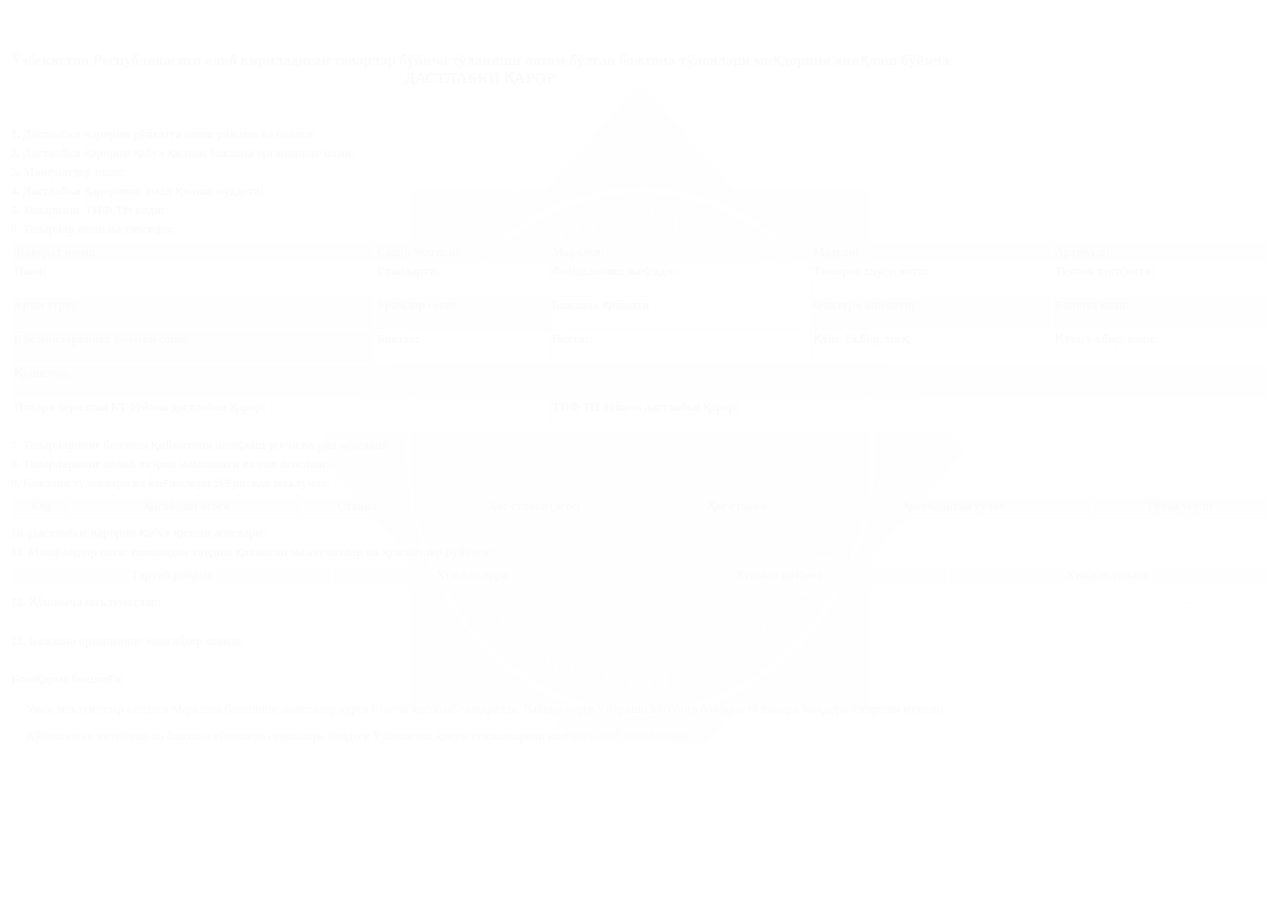
==== src/main/resources/templates/PdfGenerate.html @ dd755e89 "pdf ga column qoshildi va xalqaroga xisobot tugmasi qoshildi" ====
<?xml version='1.0' encoding='UTF-8'?>
<!DOCTYPE html>
<html xmlns:th="http://www.thymeleaf.org" xmlns="http://www.w3.org/1999/xhtml">
<head>
    <meta http-equiv='Content-Type' content='text/html; charset=UTF-8'/>
    <style type='text/css'>

        @page {
            size: A4;
            margin-top: 0;
            margin-bottom: 0;
        }

        * {
            font-family: 'Times New Roman';
            font-size: 12px;
        }

        @font-face {
            src: url("/templates/TimesNewRoman.ttf") format("ttf");
        }

        .tg-oi4f {
            border: 0px solid black;
            margin-top: 1px;
        }

        .tg-aboz {
            border: 0px solid #deeaf6;
            margin-top: 1px;
        }

        .tableclass {
            position: relative;
            margin-left: 0px;
            margin-right: 2px;

        }

        .watermark{
            background-image:
                    url('[data-uri]');
            opacity: 0.01;
            background-repeat: no-repeat;
            background-attachment: fixed;
            background-position: center;
            background-size: 650px 730px;
        }
    </style>
</head>
<body>
<div class="row">
    <div class="col-md-12 watermark">
        <div class="row">
            <table>
                <tr>
                    <td style="color: #ffffff!important;">123</td>
                    <td style="color: #ffffff!important;">123</td>
                    <td style="color: #ffffff!important;">123</td>
                </tr>
            </table>
            <table>
                <thead>
                <tr>
                    <th style="width: 86%; font-size: 15px!important; vertical-align: center!important; text-align: center!important; margin-top: 500px">
                        <b th:text="${htmlData.get().title}" style="width: 86%; font-size: 15px!important; vertical-align: center!important; text-align: center!important; margin-top: 50px!important;">Ўзбекистон Республикасига олиб кириладиган товарлар бўйича тўланиши лозим бўлган божхона тўловлари миқдорини аниқлаш бўйича</b>
                        <br style="font-size: 17px!important; margin-top: 50px!important; vertical-align: center; horiz-align: center"><b th:text="${htmlData.get().title2}" style="width: 86%; font-size: 15px!important; vertical-align: center!important; text-align: center!important;">ДАСТЛАБКИ ҚАРОР</b></br>
                    </th>
                    <th style="width: 14%">
                        <img alt=""
                             class="m-20 w-100 text-center text-c-red"
                             style="width: 70px; height: 70px"
                             id='barcode'
                             th:src="@{${'https://api.qrserver.com/v1/create-qr-code/?data=' + url_qrCode +'&amp;size=100x100'}}"
                             title="${uncodId}"/>
                    </th>
                </tr>
                </thead>
            </table>
            <div class="col-md-12" style="min-width:300px; overflow-x: auto">
                <table style=" width: 100%; margin-left: auto; margin-right: auto;">
                    <tbody>
                    <tr>
                        <td class="tg-oi4f" colspan="2"><b th:text="${htmlData.get().getName1()}">1. Дастлабки қарорни рўйхатга олиш рақами ва санаси:</b></td>
                        <td class="tg-aboz" th:text="${inDec.getInDecNum()} + '/' + ${inDec.getInDecDate()}"></td>
                    </tr>
                    <tr>
                        <td class="tg-oi4f" colspan="2"><b th:text="${htmlData.get().getName2()}">2. Дастлабки қарорни қабул қилган божхона органининг номи:</b>
                        </td>
                        <td class="tg-aboz" th:text="${inDec.getInDecLocationNm()}"></td>
                    </tr>
                    <tr>
                        <td class="tg-oi4f" colspan="2"><b th:text="${htmlData.get().getName3()}">3. Манфаатдор шахс:</b></td>
                        <td class="tg-aboz" th:text="${apps.getPersonFio()}"></td>
                    </tr>
                    <tr>
                        <td class="tg-oi4f" colspan="2"><b th:text="${htmlData.get().getName4()}">4. Дастлабки қарорнинг амал қилиш муддати:</b></td>
                        <td class="tg-aboz" th:text="${{inDec.getInDecDate()}}"></td>
                    </tr>
                    <tr>
                        <td class="tg-oi4f" colspan="2"><b th:text="${htmlData.get().getName5()}">5. Товарнинг ТИФ ТН коди:</b></td>
                        <td class="tg-aboz" th:text="${inDec.getHsCode()}"></td>
                    </tr>
                    <tr>
                        <td class="tg-oi4f" colspan="3"><b th:text="${htmlData.get().getName6()}">6. Товарлар номи ва тавсифи:</b>
                            <!--                            <p th:text="'ТИФ ТН бўйича товар номи:' + ${inDec.getHsName()}" style="margin-top: 0; font-style: italic;"></p>-->
                        </td>
                    </tr>
                    <tr>
                        <td colspan="3">
                            <table style="width: 100%;  border-top: 1px solid #e2efd9; border-bottom: 1px solid #e2efd9;">
                                <tr>
                                    <td style="background-color: #e2efd9;"><b th:text="${htmlData.get().getTableb1()}">Тижорат номи:</b>
                                        <p th:text="${cmdt.get().getTradeName()}" style="margin-top: 0; margin-bottom: 0"></p></td>
                                    <td style="background-color: #e2efd9;"><b th:text="${htmlData.get().getTableb2()}">Савдо белгиси:</b>
                                        <p th:text="${cmdt.get().getTradeMark()}" style="margin-top: 0; margin-bottom: 0"></p></td>
                                    <td style="background-color: #e2efd9;"><b th:text="${htmlData.get().getTableb3()}">Маркаси:</b>
                                        <p th:text="${cmdt.get().getMark()}" style="margin-top: 0; margin-bottom: 0"></p></td>
                                    <td style="background-color: #e2efd9;"><b th:text="${htmlData.get().getTableb4()}">Модели:</b>
                                        <p th:text="${cmdt.get().getModel()}" style="margin-top: 0; margin-bottom: 0"></p></td>
                                    <td style="background-color: #e2efd9;"><b th:text="${htmlData.get().getTableb5()}">Артикули:</b>
                                        <p th:text="${cmdt.get().getArticle()}" style="margin-top: 0; margin-bottom: 0"></p></td>
                                </tr>
                                <tr>
                                    <td style="background-color: #ffff;"><b th:text="${htmlData.get().getTableb6()}">Нави:</b><br>
                                        <p th:text="${cmdt.get().getSort()}" style="margin-top: 0; margin-bottom: 0"></p></br></td>
                                    <td style="background-color: #ffff;"><b th:text="${htmlData.get().getTableb7()}">Стандарти:</b><br>
                                        <p th:text="${cmdt.get().getStandarts()}" style="margin-top: 0; margin-bottom: 0"></p></br></td>
                                    <td style="background-color: #ffff;"><b th:text="${htmlData.get().getTableb8()}">Фойдаланиш мақсади:</b><br>
                                        <p th:text="${cmdt.get().getProductGoal()}" style="margin-top: 0; margin-bottom: 0"></p></br></td>
                                    <td style="background-color: #ffff;"><b th:text="${htmlData.get().getTableb9()}">Тижорат хцусусияти:</b><br>
                                        <p th:text="${cmdt.get().getComProp()}" style="margin-top: 0; margin-bottom: 0"></p></br></td>
                                    <td style="background-color: #ffff;"><b th:text="${htmlData.get().getTableb10()}">Техник хусусияти:</b><br>
                                        <p th:text="${cmdt.get().getTechChar()}" style="margin-top: 0; margin-bottom: 0"></p></br></td>
                                </tr>
                                <tr>
                                    <td style="background-color: #e2efd9;"><b th:text="${htmlData.get().getTableb11()}">Ўрам тури:</b><br>
                                        <p th:text="${cmdt.get().getPackTypeNm()}" style="margin-top: 0; margin-bottom: 0"></p></br></td>
                                    <td style="background-color: #e2efd9;"><b th:text="${htmlData.get().getTableb12()}">Урамлар сони:</b><br>
                                        <p th:text="${cmdt.get().getPackQty()}" style="margin-top: 0; margin-bottom: 0"></p></br></td>
                                    <td style="background-color: #ffff;"><b th:text="${htmlData.get().getZapas4()}">Божхона қиймати</b><br>
                                        <p th:text="${#numbers.formatCurrency(cmdt.get().getCustomsPrice())}" style="margin-top: 0; margin-bottom: 0"></p></br></td>
                                    <td style="background-color: #e2efd9;"><b th:text="${htmlData.get().getTableb14()}">Фактура киймати:</b><br>
                                        <p th:text="${#numbers.formatCurrency(cmdt.get().getPrice())}" style="margin-top: 0; margin-bottom: 0"></p></br></td>
                                    <td style="background-color: #e2efd9;"><b th:text="${htmlData.get().getTableb15()}">Валюта коди:</b><br>
                                        <p th:text="${cmdt.get().getCurrencyType()}" style="margin-top: 0; margin-bottom: 0"></p></br></td>
                                </tr>
                                <tr>
                                    <td style="background-color: #e2efd9;"><b th:text="${htmlData.get().getTableb13()}">Юк жойларининг умумий сони:</b><br>
                                        <p th:text="${cmdt.get().getCargoSpace()}" style="margin-top: 0; margin-bottom: 0"></p></br></td>
                                    <td style="background-color: #ffff;"><b th:text="${htmlData.get().getTableb16()}">Брутто:</b><br>
                                        <p th:text="${#numbers.formatDecimal(cmdt.get().getBrutto(), 0, 'COMMA', 3, 'POINT')}" style="margin-top: 0; margin-bottom: 0"></p></br></td>
                                    <td style="background-color: #ffff;"><b th:text="${htmlData.get().getTableb17()}">Нетто:</b><br>
                                        <p th:text="${#numbers.formatDecimal(cmdt.get().getNetto(), 0, 'COMMA', 3, 'POINT')}" style="margin-top: 0; margin-bottom: 0"></p></br></td>
                                    <td style="background-color: #ffff;"><b th:text="${htmlData.get().getTableb18()}">Қўш. ўл.бир. миқ.</b><br>
                                        <p th:text="${cmdt.get().getExtraQty()}" style="margin-top: 0; margin-bottom: 0"></p></br></td>
                                    <td style="background-color: #ffff;" colspan="2"><b th:text="${htmlData.get().getTableb19()}">Қўш. ўл.бир. коди:</b><br>
                                        <p th:text="${cmdt.get().getExtraUnits()}" style="margin-top: 0; margin-bottom: 0"></p></br></td>
                                </tr>
                                <tr>
                                    <td style="background-color: #e2efd9;" colspan="5"><b th:text="${htmlData.get().getTableb20()}">Қўшимча:</b><br>
                                        <p th:text="${cmdt.get().getExtraInfo()}" style="margin-top: 0; margin-bottom: 0"></p></br></td>
                                </tr>
                                <tr>
                                    <td style="background-color: #ffff;" colspan="2"><b th:text="${htmlData.get().getTableb21()}">Илгари берилган БТ бўйича дастлабки қарор:</b><br>
                                        <p th:text="${cmdt.get().getHsDecNum()} + '/' + ${cmdt.get().getHsDecDate()}" style="margin-top: 0; margin-bottom: 0"></p></br></td>
                                    <td style="background-color: #ffff;" colspan="3"><b th:text="${htmlData.get().getTableb22()}">ТИФ ТН бўйича дастлабки қарор:</b><br>
                                        <p th:text="${cmdt.get().getInDecNum()} + '/' + ${cmdt.get().getInDecDate()}" style="margin-top: 0; margin-bottom: 0"></p></br></td>
                                </tr>
                            </table>
                        </td>
                    </tr>
                    <tr>
                        <td class="tg-oi4f" style="margin-top: 0"><b th:text="${htmlData.get().getName7()}">7. Товарларнинг божхона қийматини аниқлаш усули ва уни
                            асослаш:</b></td>
                        <td class="tg-aboz" colspan="2" style="margin-top: 0"><p th:text="${cmdt.get().getMethod()} + ' - ' + ${cmdt.get().getMethodNm()}"></p></td>
                    </tr>
                    <tr>
                        <td class="tg-oi4f" style="margin-top: 0"><b th:text="${htmlData.get().getName8()}">8. Товарларнинг келиб чиқиш мамлакати ва уни асослаш:</b></td>
                        <td class="tg-aboz" colspan="2" style="margin-top: 0"><p th:text="${cmdt.get().getOriginCountry()} + '-' + ${cmdt.get().getOrignCountrNm()}"></p></td>
                    </tr>
                    <tr>
                        <td class="tg-oi4f" colspan="3"><b th:text="${htmlData.get().getName9()}">9. Божхона тўловлари ва йиғимлари тўғрисида маълумот:</b></td>
                    </tr>
                    <tr>
                        <td colspan="3">
                            <table style="width: 100%; border-top: 1px solid #e2efd9; border-bottom: 1px solid #e2efd9;">
                                <thead>
                                <tr>
                                    <th style="background-color: #deeaf6; text-align: center" class="tg-oi4f" th:text="${htmlData.get().getTablei1()}">Код</th>
                                    <th style="background-color: #deeaf6; text-align: center" class="tg-oi4f" th:text="${htmlData.get().getTablei2()}">Ҳисоблаш асоси</th>
                                    <th style="background-color: #deeaf6; text-align: center" class="tg-oi4f" th:text="${htmlData.get().getTablei3()}">Ставка</th>
                                    <th style="background-color: #deeaf6; text-align: center" class="tg-oi4f" th:text="${htmlData.get().getTablei4()}">Ҳос ставка (асос)</th>
                                    <th style="background-color: #deeaf6; text-align: center" class="tg-oi4f" th:text="${htmlData.get().getTablei5()}">Ҳос ставка</th>
                                    <th style="background-color: #deeaf6; text-align: center" class="tg-oi4f" th:text="${htmlData.get().getTablei6()}">Ҳисобланган тўлов</th>
                                    <th style="background-color: #deeaf6; text-align: center" class="tg-oi4f" th:text="${htmlData.get().getTablei7()}">Тўлов усули</th>
                                </tr>
                                </thead>
                                <tbody>
                                <tr th:each="pay: ${payment}">
                                    <td style="background-color: #deeaf6; text-align: center" th:text="${pay.getG47Type()}" class="tg-oi4f"></td>
                                    <td style="background-color: #deeaf6; text-align: center" th:text="${#numbers.formatCurrency(pay.getG47Base())}" class="tg-oi4f"></td>
                                    <td style="background-color: #deeaf6; text-align: center" th:text="${pay.getG47AltRate()}" class="tg-oi4f"></td>
                                    <td style="background-color: #deeaf6; text-align: center" th:text="${pay.getG47AltBase()}" class="tg-oi4f"></td>
                                    <td style="background-color: #deeaf6; text-align: center" th:text="${pay.getG47AltBaseCurrkod()}" class="tg-oi4f"></td>
                                    <td style="background-color: #deeaf6; text-align: center" th:text="${#numbers.formatCurrency(pay.getG47Sum())}" class="tg-oi4f"></td>
                                    <td style="background-color: #deeaf6; text-align: center" th:text="${pay.getG47Sp()}" class="tg-oi4f"></td>
                                </tr>
                                </tbody>
                            </table>
                        </td>
                    </tr>
                    <tr>
                        <td class="tg-oi4f" colspan="2"><b th:text="${htmlData.get().getName10()}">10. Дастлабки қарорни қабул қилиш асослари:</b></td>
                        <td th:text="${inDec.getInDecBasis()}" class="tg-aboz"></td>
                    </tr>
                    <tr>
                        <td class="tg-oi4f" colspan="3"><b th:text="${htmlData.get().getName11()}">11. Манфаатдор шахс томонидан тақдим қилинган маълумотлар ва
                            ҳужжатлар рўйхати:</b></td>
                    </tr>
                    <tr>
                        <td colspan="3">
                            <table style="width: 100%; border-top: 1px solid #e2efd9; border-bottom: 1px solid #e2efd9;">
                                <thead>
                                <tr>
                                    <th class="tg-oi4f" style="background-color: #e2efd9; text-align: center" th:text="${htmlData.get().getTableu1()}">Тартиб рақами</th>
                                    <th class="tg-oi4f" style="background-color: #e2efd9; text-align: center" th:text="${htmlData.get().getTableu2()}">Хужжат тури</th>
                                    <th class="tg-oi4f" style="background-color: #e2efd9; text-align: center" th:text="${htmlData.get().getTableu3()}">Хужжат рақами</th>
                                    <th class="tg-oi4f" style="background-color: #e2efd9; text-align: center" th:text="${htmlData.get().getTableu4()}">Хужжат санаси</th>
                                </tr>
                                </thead>
                                <tbody>
                                <tr th:each="doc,iterStat: ${docs}">
                                    <td style="background-color: #e2efd9; text-align: center" th:text="${iterStat.count}" class="tg-oi4f"></td>
                                    <td style="background-color: #e2efd9; text-align: center" th:text="${doc.getDocTypeName()}" class="tg-oi4f"></td>
                                    <td style="background-color: #e2efd9; text-align: center" th:text="${doc.getFileNum()}" class="tg-oi4f"></td>
                                    <td style="background-color: #e2efd9; text-align: center" th:text="${#dates.format(doc.getFileDate(), 'dd-MMM yyyy')}" class="tg-oi4f"></td>
                                </tr>
                                </tbody>
                            </table>
                        </td>
                    </tr>
                    <tr>
                        <td class="tg-oi4f" colspan="2"><b th:text="${htmlData.get().getName12()}">12. Қўшимча маълумотлар:</b></td>
                        <td class="tg-aboz" th:text="${inDec.getCommentMarks()}">--</td>
                    </tr>
                    <tr>
                        <td class="tg-oi4f" style="width: 44%"><b th:text="${htmlData.get().getName13()}">13. Божхона органининг мансабдор шахси:</b></td>
                        <td class="tg-aboz" style="width: 12%">
                            <img alt=""
                                 class="m-20 w-100 text-center text-c-red"
                                 style="width: 50px; height: 50px"
                                 id='barcode2'
                                 th:src="@{${'https://api.qrserver.com/v1/create-qr-code/?data=' + url_InsUsr +'&amp;size=200x200'}}"
                                 title="${uncodId}"/>
                        </td>
                        <td style="width: 44%">
                            <br>
                    <tr>
                        <td style="width: 40%">
                            <span style="font-weight:bold;" th:text="${htmlData.get().getName13_1()}">Бошқарма бошлиғи:</span>
                        </td>
                        <td style="width: 60%">
                            <span th:text="${userName}" style="margin-right: auto"></span>
                        </td>
                    </tr>
                    </br>
                    </td>
                    </tr>
                    </tbody>
                </table>
            </div>
            <p style="text-indent: 1.5em!important;">
                <span th:text="${htmlData.get().getComment1()}">Ушбу маълумотлар</span>
                <b th:text="${#dates.format(LocaleDate, 'dd.MM.yyyy')}"></b>
                <span th:text="${htmlData.get().getZapas1()}">йилдаги Марказий банкининг валюталар курси бўйича ҳисоблаб чиқарилди. Валюта курси ўзгариши ҳисобига божхона тўловлари миқдори ўзгариши
                    мумкин</span>
            </p>
            <p style="text-indent: 1.5em!important;">
                <span th:text="${htmlData.get().getComment2()}">Қўлланилган имтиёзлар ва божхона тўловлари ставкалари</span>
                <b th:text="${#dates.format(LocaleDate, 'dd.MM.yyyy')}"></b>
                <span th:text="${htmlData.get().getZapas2()}">йилдаги Ўзбекистон қонун хужжатларини инобатга олиб ҳисобланади.</span>
            </p>
        </div>
    </div>
</div>
</body>
</html>
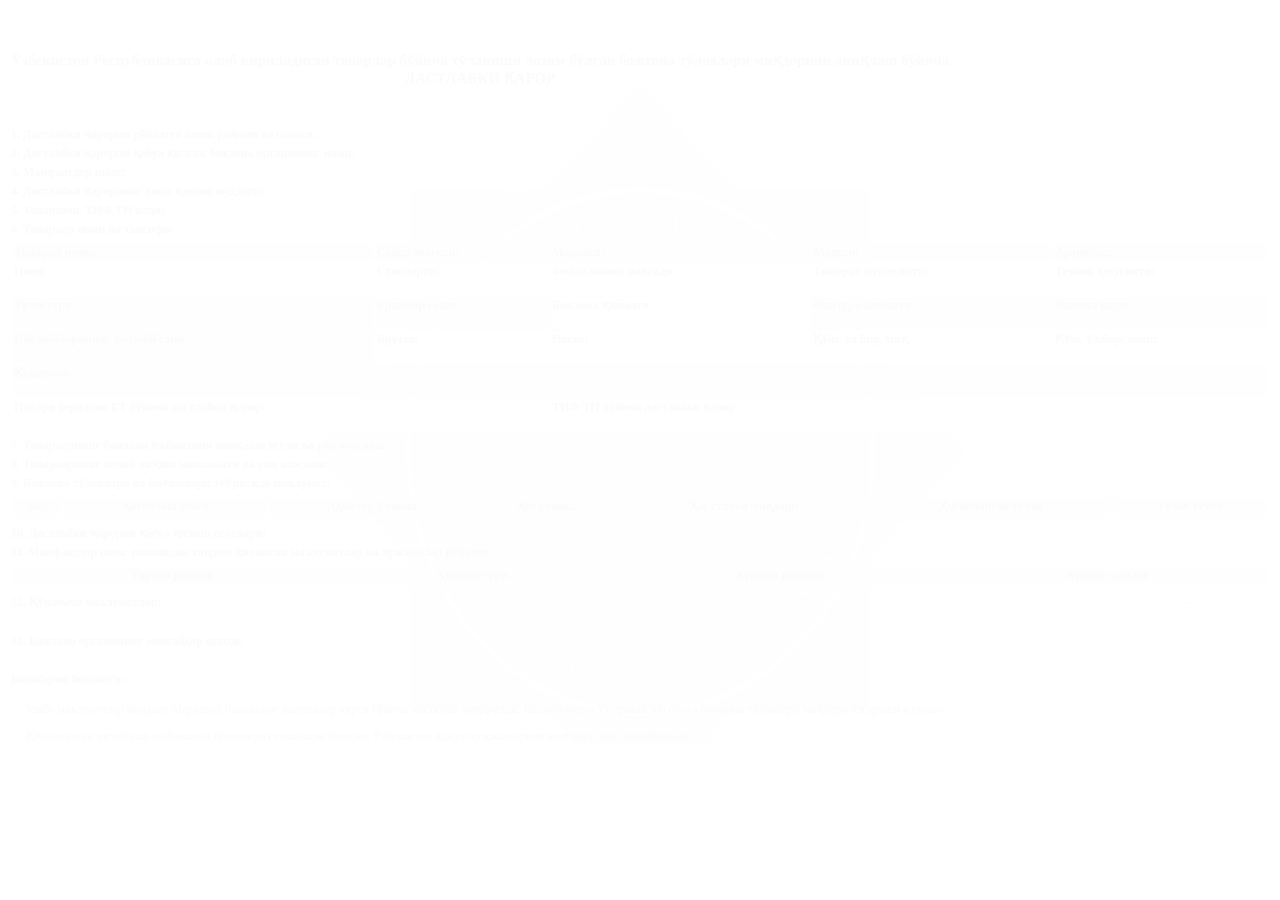
==== commit 9804a3fb: "tuzatish uchun qaytarilgan ariza togirlandii" ====
--- a/src/main/resources/templates/PdfGenerate.html
+++ b/src/main/resources/templates/PdfGenerate.html
@@ -95,7 +95,7 @@
                     </tr>
                     <tr>
                         <td class="tg-oi4f" colspan="2"><b th:text="${htmlData.get().getName4()}">4. Дастлабки қарорнинг амал қилиш муддати:</b></td>
-                        <td class="tg-aboz" th:text="${{inDec.getInDecDate()}}"></td>
+                        <td class="tg-aboz" th:text="${{inDec.getInDecEndDate()}}"></td>
                     </tr>
                     <tr>
                         <td class="tg-oi4f" colspan="2"><b th:text="${htmlData.get().getName5()}">5. Товарнинг ТИФ ТН коди:</b></td>
@@ -189,9 +189,9 @@
                                 <tr>
                                     <th style="background-color: #deeaf6; text-align: center" class="tg-oi4f" th:text="${htmlData.get().getTablei1()}">Код</th>
                                     <th style="background-color: #deeaf6; text-align: center" class="tg-oi4f" th:text="${htmlData.get().getTablei2()}">Ҳисоблаш асоси</th>
-                                    <th style="background-color: #deeaf6; text-align: center" class="tg-oi4f" th:text="${htmlData.get().getTablei3()}">Ставка</th>
-                                    <th style="background-color: #deeaf6; text-align: center" class="tg-oi4f" th:text="${htmlData.get().getTablei4()}">Ҳос ставка (асос)</th>
-                                    <th style="background-color: #deeaf6; text-align: center" class="tg-oi4f" th:text="${htmlData.get().getTablei5()}">Ҳос ставка</th>
+                                    <th style="background-color: #deeaf6; text-align: center" class="tg-oi4f" th:text="${htmlData.get().getTablei3()}">Адвалор Ставка</th>
+                                    <th style="background-color: #deeaf6; text-align: center" class="tg-oi4f" th:text="${htmlData.get().getTablei4()}">Ҳос ставка</th>
+                                    <th style="background-color: #deeaf6; text-align: center" class="tg-oi4f" th:text="${htmlData.get().getTablei5()}">Ҳос ставка миқдори</th>
                                     <th style="background-color: #deeaf6; text-align: center" class="tg-oi4f" th:text="${htmlData.get().getTablei6()}">Ҳисобланган тўлов</th>
                                     <th style="background-color: #deeaf6; text-align: center" class="tg-oi4f" th:text="${htmlData.get().getTablei7()}">Тўлов усули</th>
                                 </tr>
@@ -200,9 +200,9 @@
                                 <tr th:each="pay: ${payment}">
                                     <td style="background-color: #deeaf6; text-align: center" th:text="${pay.getG47Type()}" class="tg-oi4f"></td>
                                     <td style="background-color: #deeaf6; text-align: center" th:text="${#numbers.formatCurrency(pay.getG47Base())}" class="tg-oi4f"></td>
+                                    <td style="background-color: #deeaf6; text-align: center" th:text="${pay.getG47AltBase()}" class="tg-oi4f"></td>
+                                    <td style="background-color: #deeaf6; text-align: center" th:text="${pay.getG47Rate()}" class="tg-oi4f"></td>
                                     <td style="background-color: #deeaf6; text-align: center" th:text="${pay.getG47AltRate()}" class="tg-oi4f"></td>
-                                    <td style="background-color: #deeaf6; text-align: center" th:text="${pay.getG47AltBase()}" class="tg-oi4f"></td>
-                                    <td style="background-color: #deeaf6; text-align: center" th:text="${pay.getG47AltBaseCurrkod()}" class="tg-oi4f"></td>
                                     <td style="background-color: #deeaf6; text-align: center" th:text="${#numbers.formatCurrency(pay.getG47Sum())}" class="tg-oi4f"></td>
                                     <td style="background-color: #deeaf6; text-align: center" th:text="${pay.getG47Sp()}" class="tg-oi4f"></td>
                                 </tr>
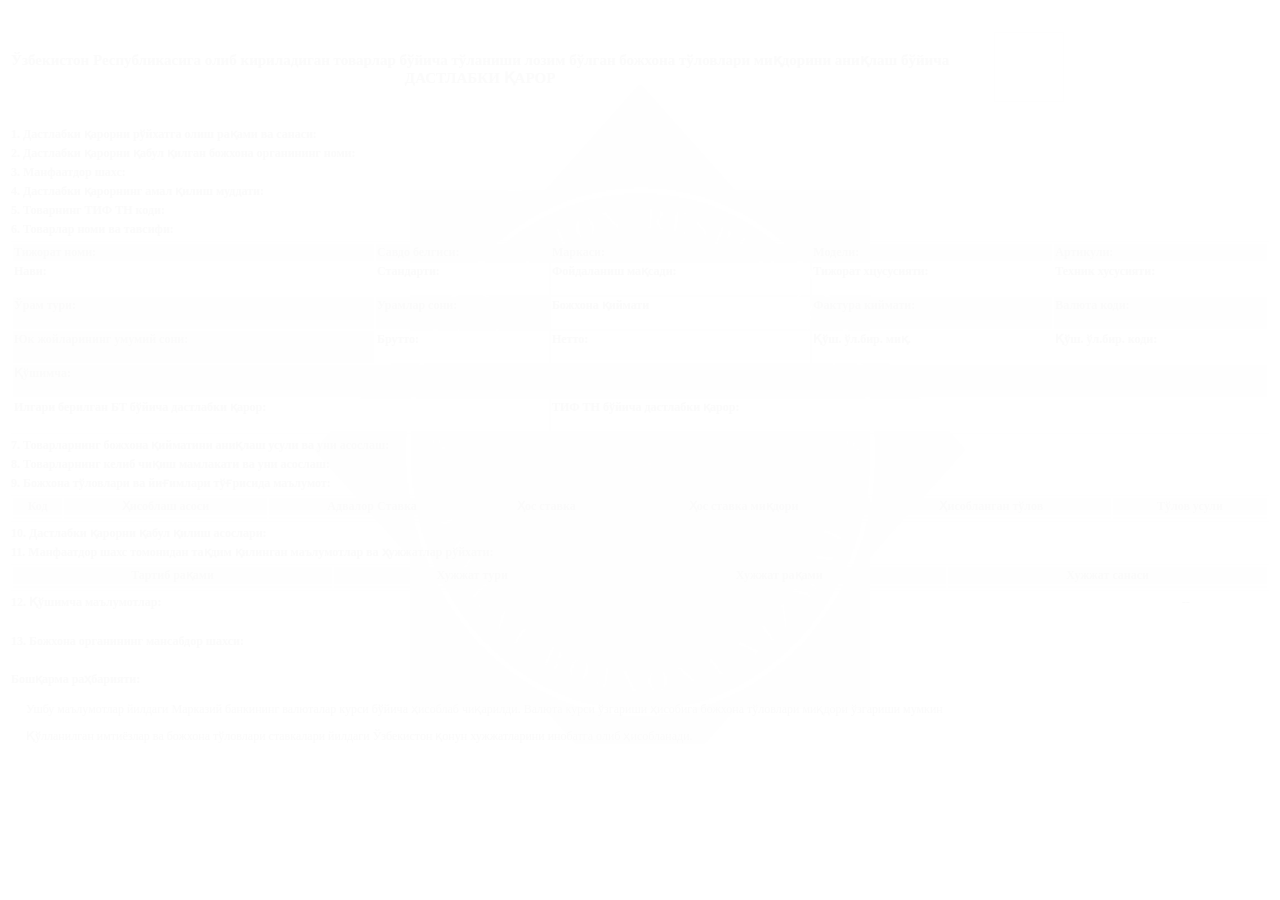
==== commit f0ef7a95: "pdf" ====
--- a/src/main/resources/templates/PdfGenerate.html
+++ b/src/main/resources/templates/PdfGenerate.html
@@ -234,7 +234,7 @@
                                     <td style="background-color: #e2efd9; text-align: center" th:text="${iterStat.count}" class="tg-oi4f"></td>
                                     <td style="background-color: #e2efd9; text-align: center" th:text="${doc.getDocTypeName()}" class="tg-oi4f"></td>
                                     <td style="background-color: #e2efd9; text-align: center" th:text="${doc.getFileNum()}" class="tg-oi4f"></td>
-                                    <td style="background-color: #e2efd9; text-align: center" th:text="${#dates.format(doc.getFileDate(), 'dd-MMM yyyy')}" class="tg-oi4f"></td>
+                                    <td style="background-color: #e2efd9; text-align: center" th:text="${#dates.format(doc.getFileDate(), 'dd.mm.yyyy')}" class="tg-oi4f"></td>
                                 </tr>
                                 </tbody>
                             </table>
@@ -258,7 +258,7 @@
                             <br>
                     <tr>
                         <td style="width: 40%">
-                            <span style="font-weight:bold;" th:text="${htmlData.get().getName13_1()}">Бошқарма бошлиғи:</span>
+                            <span style="font-weight:bold;" th:text="${htmlData.get().getName13_1()}">Бошқарма раҳбарияти:</span>
                         </td>
                         <td style="width: 60%">
                             <span th:text="${userName}" style="margin-right: auto"></span>
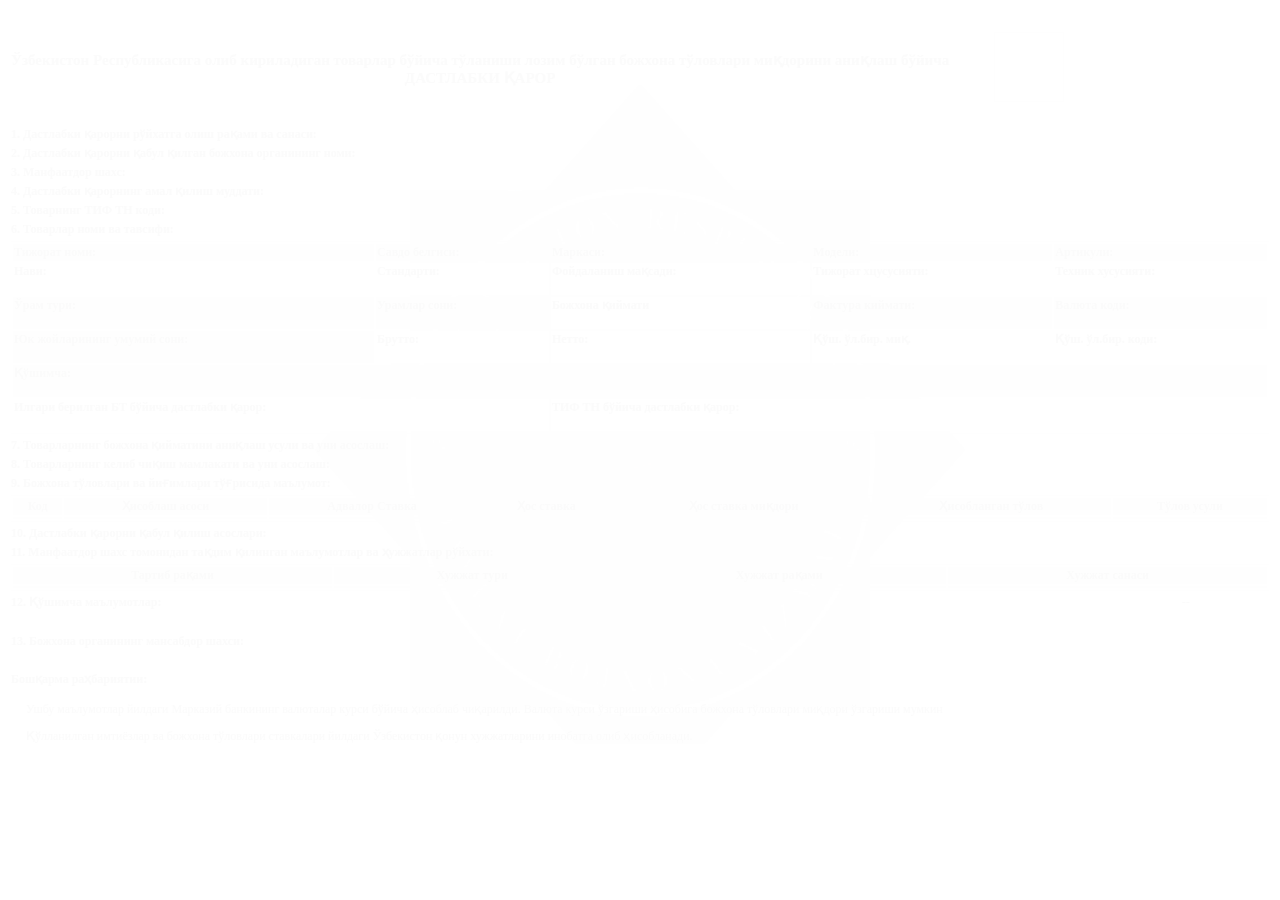
==== commit 2a78b99f: "pdf" ====
--- a/src/main/resources/templates/PdfGenerate.html
+++ b/src/main/resources/templates/PdfGenerate.html
@@ -258,7 +258,7 @@
                             <br>
                     <tr>
                         <td style="width: 40%">
-                            <span style="font-weight:bold;" th:text="${htmlData.get().getName13_1()}">Бошқарма раҳбарияти:</span>
+                            <span style="font-weight:bold;" th:text="${htmlData.get().getName13_1()}">Бошқарма раҳбариятии:</span>
                         </td>
                         <td style="width: 60%">
                             <span th:text="${userName}" style="margin-right: auto"></span>
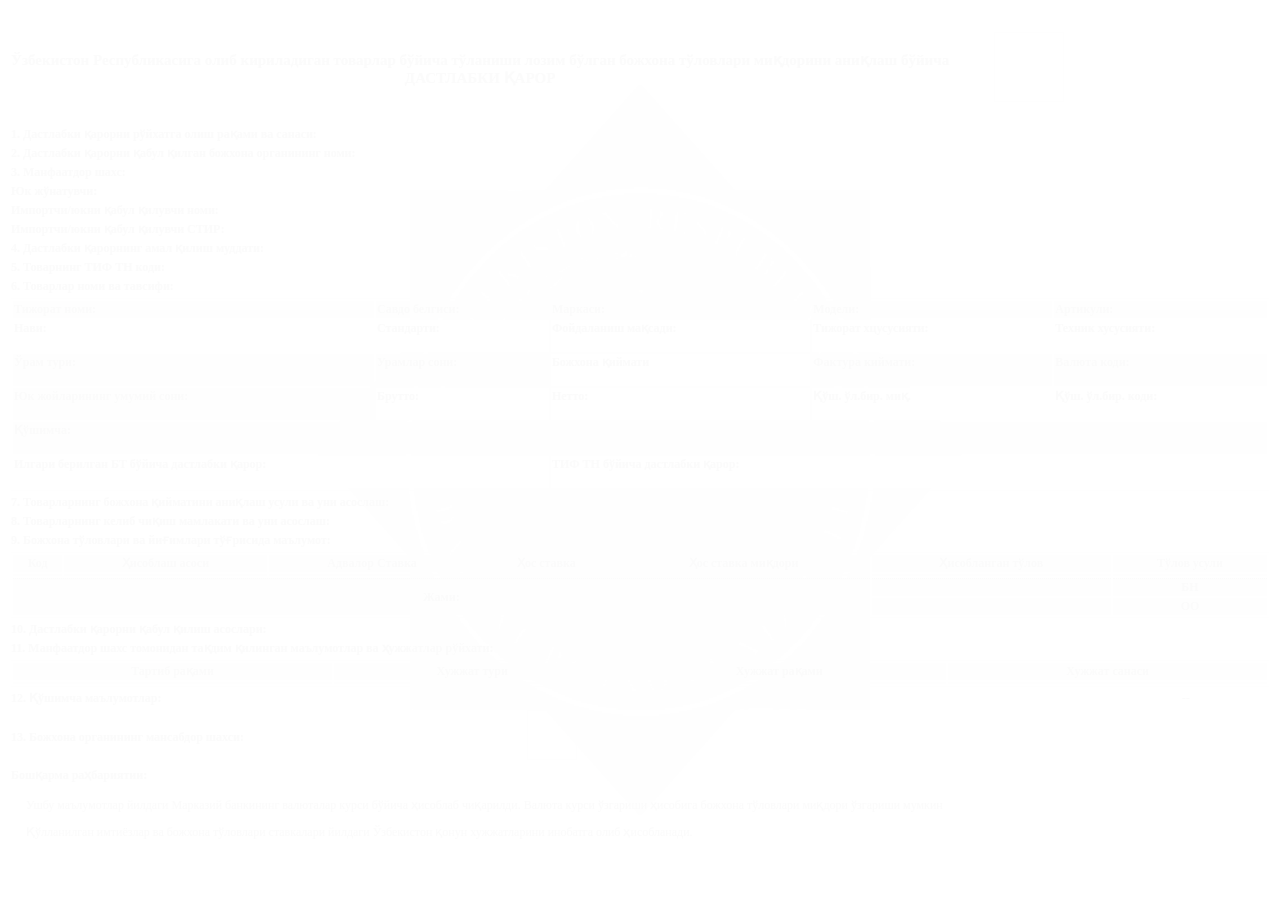
==== commit 0b8a3eaf: "oxirgi sana boyicha 28.06.2022" ====
--- a/src/main/resources/templates/PdfGenerate.html
+++ b/src/main/resources/templates/PdfGenerate.html
@@ -94,6 +94,18 @@
                         <td class="tg-aboz" th:text="${apps.getPersonFio()}"></td>
                     </tr>
                     <tr>
+                        <td class="tg-oi4f" colspan="2"><b th:text="${htmlData.get().getZapas5()}">Юк жўнатувчи:</b></td>
+                        <td class="tg-aboz" th:text="${apps.getSenderOrg()}+ '-' + ${apps.getSenderCountryNm()}"></td>
+                    </tr>
+                    <tr>
+                        <td class="tg-oi4f" colspan="2"><b th:text="${htmlData.get().getZapas7()}">Импортчи/юкни қабул қилувчи номи:</b></td>
+                        <td class="tg-aboz" th:text="${apps.getImporterNm()}"></td>
+                    </tr>
+                    <tr>
+                        <td class="tg-oi4f" colspan="2"><b th:text="${htmlData.get().getZapas6()}">Импортчи/юкни қабул қилувчи СТИР:</b></td>
+                        <td class="tg-aboz" th:text="${apps.getImporterTin()}"></td>
+                    </tr>
+                    <tr>
                         <td class="tg-oi4f" colspan="2"><b th:text="${htmlData.get().getName4()}">4. Дастлабки қарорнинг амал қилиш муддати:</b></td>
                         <td class="tg-aboz" th:text="${{inDec.getInDecEndDate()}}"></td>
                     </tr>
@@ -177,7 +189,7 @@
                     </tr>
                     <tr>
                         <td class="tg-oi4f" style="margin-top: 0"><b th:text="${htmlData.get().getName8()}">8. Товарларнинг келиб чиқиш мамлакати ва уни асослаш:</b></td>
-                        <td class="tg-aboz" colspan="2" style="margin-top: 0"><p th:text="${cmdt.get().getOriginCountry()} + '-' + ${cmdt.get().getOrignCountrNm()}"></p></td>
+                        <td class="tg-aboz" colspan="2" style="margin-top: 0"><p th:text="${cmdt.get().getOriginCountry()} + '-' + ${cmdt.get().getOrignCountrNm()} + '/ ' + ${cmdt.get().getOriginOrg()}"></p></td>
                     </tr>
                     <tr>
                         <td class="tg-oi4f" colspan="3"><b th:text="${htmlData.get().getName9()}">9. Божхона тўловлари ва йиғимлари тўғрисида маълумот:</b></td>
@@ -206,6 +218,16 @@
                                     <td style="background-color: #deeaf6; text-align: center" th:text="${#numbers.formatCurrency(pay.getG47Sum())}" class="tg-oi4f"></td>
                                     <td style="background-color: #deeaf6; text-align: center" th:text="${pay.getG47Sp()}" class="tg-oi4f"></td>
                                 </tr>
+                                <tr>
+                                    <td style="background-color: #deeaf6; text-align: center; font-weight: bold; border-width: 1px 0 0 0; border-style: dotted;" class="tg-oi4f" colspan="5" rowspan="2" th:text="${htmlData.get().getZapas8()}">Жами:</td>
+                                    <td style="background-color: #deeaf6; text-align: center; font-weight: bold; border-width: 1px 0 0 0; border-style: dotted;" th:text="${#numbers.formatCurrency(paymentBN)}"></td>
+                                    <td style="background-color: #deeaf6; text-align: center; font-weight: bold; border-width: 1px 0 0 0; border-style: dotted;" th:text="${htmlData.get().getZapas9()}">БН</td>
+                                </tr>
+                                <tr>
+<!--                                    <td style="background-color: #deeaf6; text-align: center" class="tg-oi4f" colspan="5" th:text="${htmlData.get().getZapas8()}">Жами:</td>-->
+                                    <td style="background-color: #deeaf6; text-align: center; font-weight: bold;" th:text="${#numbers.formatCurrency(paymentOO)}"></td>
+                                    <td style="background-color: #deeaf6; text-align: center; font-weight: bold;" th:text="${htmlData.get().getZapas10()}">OO</td>
+                                </tr>
                                 </tbody>
                             </table>
                         </td>
@@ -234,7 +256,7 @@
                                     <td style="background-color: #e2efd9; text-align: center" th:text="${iterStat.count}" class="tg-oi4f"></td>
                                     <td style="background-color: #e2efd9; text-align: center" th:text="${doc.getDocTypeName()}" class="tg-oi4f"></td>
                                     <td style="background-color: #e2efd9; text-align: center" th:text="${doc.getFileNum()}" class="tg-oi4f"></td>
-                                    <td style="background-color: #e2efd9; text-align: center" th:text="${#dates.format(doc.getFileDate(), 'dd.mm.yyyy')}" class="tg-oi4f"></td>
+                                    <td style="background-color: #e2efd9; text-align: center" th:text="${#dates.format(doc.getFileDate(), 'dd.MM.yyyy')}" class="tg-oi4f"></td>
                                 </tr>
                                 </tbody>
                             </table>
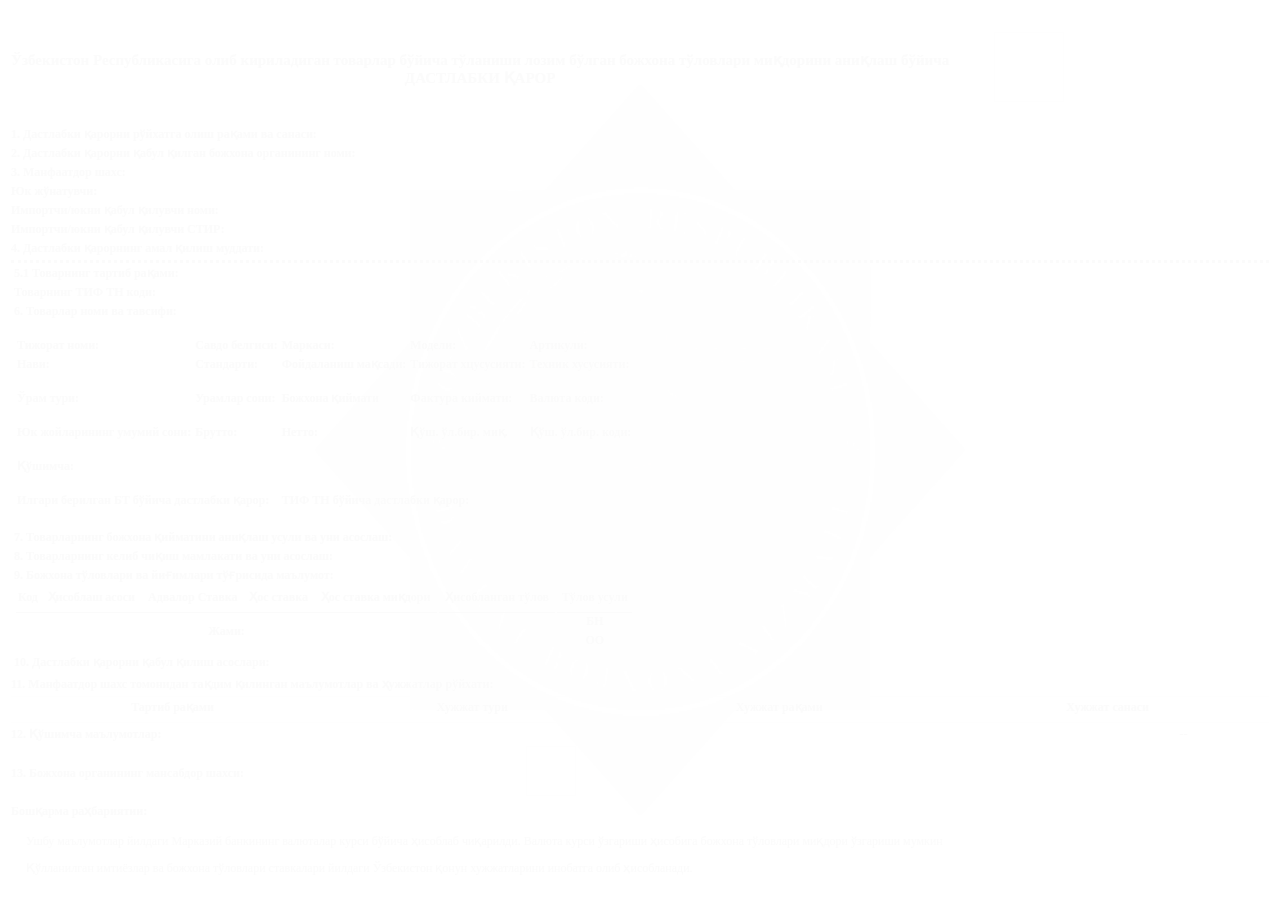
==== commit 5b1cbbd3: "first commit" ====
--- a/src/main/resources/templates/PdfGenerate.html
+++ b/src/main/resources/templates/PdfGenerate.html
@@ -4,11 +4,10 @@
 <head>
     <meta http-equiv='Content-Type' content='text/html; charset=UTF-8'/>
     <style type='text/css'>
-
         @page {
             size: A4;
-            margin-top: 0;
-            margin-bottom: 0;
+            margin-top: 20px;
+            margin-bottom: 160px;
         }
 
         * {
@@ -49,7 +48,7 @@
     </style>
 </head>
 <body>
-<div class="row">
+<div class="row" style="padding-bottom: 20px!important;">
     <div class="col-md-12 watermark">
         <div class="row">
             <table>
@@ -78,7 +77,7 @@
                 </thead>
             </table>
             <div class="col-md-12" style="min-width:300px; overflow-x: auto">
-                <table style=" width: 100%; margin-left: auto; margin-right: auto;">
+                <table id="asdasdsadw" style="margin-left: auto; margin-right: auto;">
                     <tbody>
                     <tr>
                         <td class="tg-oi4f" colspan="2"><b th:text="${htmlData.get().getName1()}">1. Дастлабки қарорни рўйхатга олиш рақами ва санаси:</b></td>
@@ -110,153 +109,166 @@
                         <td class="tg-aboz" th:text="${{inDec.getInDecEndDate()}}"></td>
                     </tr>
                     <tr>
-                        <td class="tg-oi4f" colspan="2"><b th:text="${htmlData.get().getName5()}">5. Товарнинг ТИФ ТН коди:</b></td>
-                        <td class="tg-aboz" th:text="${inDec.getHsCode()}"></td>
-                    </tr>
-                    <tr>
-                        <td class="tg-oi4f" colspan="3"><b th:text="${htmlData.get().getName6()}">6. Товарлар номи ва тавсифи:</b>
-                            <!--                            <p th:text="'ТИФ ТН бўйича товар номи:' + ${inDec.getHsName()}" style="margin-top: 0; font-style: italic;"></p>-->
-                        </td>
-                    </tr>
-                    <tr>
                         <td colspan="3">
-                            <table style="width: 100%;  border-top: 1px solid #e2efd9; border-bottom: 1px solid #e2efd9;">
-                                <tr>
-                                    <td style="background-color: #e2efd9;"><b th:text="${htmlData.get().getTableb1()}">Тижорат номи:</b>
-                                        <p th:text="${cmdt.get().getTradeName()}" style="margin-top: 0; margin-bottom: 0"></p></td>
-                                    <td style="background-color: #e2efd9;"><b th:text="${htmlData.get().getTableb2()}">Савдо белгиси:</b>
-                                        <p th:text="${cmdt.get().getTradeMark()}" style="margin-top: 0; margin-bottom: 0"></p></td>
-                                    <td style="background-color: #e2efd9;"><b th:text="${htmlData.get().getTableb3()}">Маркаси:</b>
-                                        <p th:text="${cmdt.get().getMark()}" style="margin-top: 0; margin-bottom: 0"></p></td>
-                                    <td style="background-color: #e2efd9;"><b th:text="${htmlData.get().getTableb4()}">Модели:</b>
-                                        <p th:text="${cmdt.get().getModel()}" style="margin-top: 0; margin-bottom: 0"></p></td>
-                                    <td style="background-color: #e2efd9;"><b th:text="${htmlData.get().getTableb5()}">Артикули:</b>
-                                        <p th:text="${cmdt.get().getArticle()}" style="margin-top: 0; margin-bottom: 0"></p></td>
-                                </tr>
-                                <tr>
-                                    <td style="background-color: #ffff;"><b th:text="${htmlData.get().getTableb6()}">Нави:</b><br>
-                                        <p th:text="${cmdt.get().getSort()}" style="margin-top: 0; margin-bottom: 0"></p></br></td>
-                                    <td style="background-color: #ffff;"><b th:text="${htmlData.get().getTableb7()}">Стандарти:</b><br>
-                                        <p th:text="${cmdt.get().getStandarts()}" style="margin-top: 0; margin-bottom: 0"></p></br></td>
-                                    <td style="background-color: #ffff;"><b th:text="${htmlData.get().getTableb8()}">Фойдаланиш мақсади:</b><br>
-                                        <p th:text="${cmdt.get().getProductGoal()}" style="margin-top: 0; margin-bottom: 0"></p></br></td>
-                                    <td style="background-color: #ffff;"><b th:text="${htmlData.get().getTableb9()}">Тижорат хцусусияти:</b><br>
-                                        <p th:text="${cmdt.get().getComProp()}" style="margin-top: 0; margin-bottom: 0"></p></br></td>
-                                    <td style="background-color: #ffff;"><b th:text="${htmlData.get().getTableb10()}">Техник хусусияти:</b><br>
-                                        <p th:text="${cmdt.get().getTechChar()}" style="margin-top: 0; margin-bottom: 0"></p></br></td>
-                                </tr>
-                                <tr>
-                                    <td style="background-color: #e2efd9;"><b th:text="${htmlData.get().getTableb11()}">Ўрам тури:</b><br>
-                                        <p th:text="${cmdt.get().getPackTypeNm()}" style="margin-top: 0; margin-bottom: 0"></p></br></td>
-                                    <td style="background-color: #e2efd9;"><b th:text="${htmlData.get().getTableb12()}">Урамлар сони:</b><br>
-                                        <p th:text="${cmdt.get().getPackQty()}" style="margin-top: 0; margin-bottom: 0"></p></br></td>
-                                    <td style="background-color: #ffff;"><b th:text="${htmlData.get().getZapas4()}">Божхона қиймати</b><br>
-                                        <p th:text="${#numbers.formatCurrency(cmdt.get().getCustomsPrice())}" style="margin-top: 0; margin-bottom: 0"></p></br></td>
-                                    <td style="background-color: #e2efd9;"><b th:text="${htmlData.get().getTableb14()}">Фактура киймати:</b><br>
-                                        <p th:text="${#numbers.formatCurrency(cmdt.get().getPrice())}" style="margin-top: 0; margin-bottom: 0"></p></br></td>
-                                    <td style="background-color: #e2efd9;"><b th:text="${htmlData.get().getTableb15()}">Валюта коди:</b><br>
-                                        <p th:text="${cmdt.get().getCurrencyType()}" style="margin-top: 0; margin-bottom: 0"></p></br></td>
-                                </tr>
-                                <tr>
-                                    <td style="background-color: #e2efd9;"><b th:text="${htmlData.get().getTableb13()}">Юк жойларининг умумий сони:</b><br>
-                                        <p th:text="${cmdt.get().getCargoSpace()}" style="margin-top: 0; margin-bottom: 0"></p></br></td>
-                                    <td style="background-color: #ffff;"><b th:text="${htmlData.get().getTableb16()}">Брутто:</b><br>
-                                        <p th:text="${#numbers.formatDecimal(cmdt.get().getBrutto(), 0, 'COMMA', 3, 'POINT')}" style="margin-top: 0; margin-bottom: 0"></p></br></td>
-                                    <td style="background-color: #ffff;"><b th:text="${htmlData.get().getTableb17()}">Нетто:</b><br>
-                                        <p th:text="${#numbers.formatDecimal(cmdt.get().getNetto(), 0, 'COMMA', 3, 'POINT')}" style="margin-top: 0; margin-bottom: 0"></p></br></td>
-                                    <td style="background-color: #ffff;"><b th:text="${htmlData.get().getTableb18()}">Қўш. ўл.бир. миқ.</b><br>
-                                        <p th:text="${cmdt.get().getExtraQty()}" style="margin-top: 0; margin-bottom: 0"></p></br></td>
-                                    <td style="background-color: #ffff;" colspan="2"><b th:text="${htmlData.get().getTableb19()}">Қўш. ўл.бир. коди:</b><br>
-                                        <p th:text="${cmdt.get().getExtraUnits()}" style="margin-top: 0; margin-bottom: 0"></p></br></td>
-                                </tr>
-                                <tr>
-                                    <td style="background-color: #e2efd9;" colspan="5"><b th:text="${htmlData.get().getTableb20()}">Қўшимча:</b><br>
-                                        <p th:text="${cmdt.get().getExtraInfo()}" style="margin-top: 0; margin-bottom: 0"></p></br></td>
-                                </tr>
-                                <tr>
-                                    <td style="background-color: #ffff;" colspan="2"><b th:text="${htmlData.get().getTableb21()}">Илгари берилган БТ бўйича дастлабки қарор:</b><br>
-                                        <p th:text="${cmdt.get().getHsDecNum()} + '/' + ${cmdt.get().getHsDecDate()}" style="margin-top: 0; margin-bottom: 0"></p></br></td>
-                                    <td style="background-color: #ffff;" colspan="3"><b th:text="${htmlData.get().getTableb22()}">ТИФ ТН бўйича дастлабки қарор:</b><br>
-                                        <p th:text="${cmdt.get().getInDecNum()} + '/' + ${cmdt.get().getInDecDate()}" style="margin-top: 0; margin-bottom: 0"></p></br></td>
-                                </tr>
-                            </table>
-                        </td>
-                    </tr>
-                    <tr>
-                        <td class="tg-oi4f" style="margin-top: 0"><b th:text="${htmlData.get().getName7()}">7. Товарларнинг божхона қийматини аниқлаш усули ва уни
-                            асослаш:</b></td>
-                        <td class="tg-aboz" colspan="2" style="margin-top: 0"><p th:text="${cmdt.get().getMethod()} + ' - ' + ${cmdt.get().getMethodNm()}"></p></td>
-                    </tr>
-                    <tr>
-                        <td class="tg-oi4f" style="margin-top: 0"><b th:text="${htmlData.get().getName8()}">8. Товарларнинг келиб чиқиш мамлакати ва уни асослаш:</b></td>
-                        <td class="tg-aboz" colspan="2" style="margin-top: 0"><p th:text="${cmdt.get().getOriginCountry()} + '-' + ${cmdt.get().getOrignCountrNm()} + '/ ' + ${cmdt.get().getOriginOrg()}"></p></td>
-                    </tr>
-                    <tr>
-                        <td class="tg-oi4f" colspan="3"><b th:text="${htmlData.get().getName9()}">9. Божхона тўловлари ва йиғимлари тўғрисида маълумот:</b></td>
+                            <div class="divss" th:each="cmdts, iterStat: ${cmdt}" style="border: dotted; border-left: 0px; border-right: 0px; border-bottom: 0px">
+<!--                                th:style="${cmdts.getPaymentList().size() > 3 ? 'padding: 20px' : 'padding: 40px'}"-->
+                                <table>
+                                <tr>
+                                    <td class="tg-oi4f" colspan="2"><b th:text="${htmlData.get().getZapas11()}">5.1 Товарнинг тартиб рақами:</b></td>
+                                    <td class="tg-aboz" th:text="${iterStat.count} +'/'+ ${iterStat.size}"></td>
+                                </tr>
+                                <tr>
+                                    <td class="tg-oi4f" colspan="2"><b th:text="${htmlData.get().getName5()}">Товарнинг ТИФ ТН коди:</b></td>
+                                    <td class="tg-aboz" th:text="${cmdts.getHsCode()}"></td>
+                                </tr>
+                                <tr>
+                                    <td class="tg-oi4f" colspan="3"><b th:text="${htmlData.get().getName6()}">6. Товарлар номи ва тавсифи:</b>
+                                        <p th:text="'ТИФ ТН бўйича товар номи:' + ${cmdts.getHsName()}" style="margin-top: 0; font-style: italic;"></p>
+                                    </td>
+                                </tr>
+                                <tr>
+                                    <td colspan="3">
+                                        <table style="width: 100%;">
+                                                <tr>
+                                                <td style=""><b th:text="${htmlData.get().getTableb1()}">Тижорат номи:</b>
+                                                    <p th:text="${cmdts.getTradeName()}" style="margin-top: 0; margin-bottom: 0"></p></td>
+                                                <td style=""><b th:text="${htmlData.get().getTableb2()}">Савдо белгиси:</b>
+                                                    <p th:text="${cmdts.getTradeMark()}" style="margin-top: 0; margin-bottom: 0"></p></td>
+                                                <td style=""><b th:text="${htmlData.get().getTableb3()}">Маркаси:</b>
+                                                    <p th:text="${cmdts.getMark()}" style="margin-top: 0; margin-bottom: 0"></p></td>
+                                                <td style=""><b th:text="${htmlData.get().getTableb4()}">Модели:</b>
+                                                    <p th:text="${cmdts.getModel()}" style="margin-top: 0; margin-bottom: 0"></p></td>
+                                                <td style=""><b th:text="${htmlData.get().getTableb5()}">Артикули:</b>
+                                                    <p th:text="${cmdts.getArticle()}" style="margin-top: 0; margin-bottom: 0"></p></td>
+                                            </tr>
+                                            <tr>
+                                                <td style=""><b th:text="${htmlData.get().getTableb6()}">Нави:</b><br>
+                                                    <p th:text="${cmdts.getSort()}" style="margin-top: 0; margin-bottom: 0"></p></br></td>
+                                                <td style=""><b th:text="${htmlData.get().getTableb7()}">Стандарти:</b><br>
+                                                    <p th:text="${cmdts.getStandarts()}" style="margin-top: 0; margin-bottom: 0"></p></br></td>
+                                                <td style=""><b th:text="${htmlData.get().getTableb8()}">Фойдаланиш мақсади:</b><br>
+                                                    <p th:text="${cmdts.getProductGoal()}" style="margin-top: 0; margin-bottom: 0"></p></br></td>
+                                                <td style=""><b th:text="${htmlData.get().getTableb9()}">Тижорат хцусусияти:</b><br>
+                                                    <p th:text="${cmdts.getComProp()}" style="margin-top: 0; margin-bottom: 0"></p></br></td>
+                                                <td style=""><b th:text="${htmlData.get().getTableb10()}">Техник хусусияти:</b><br>
+                                                    <p th:text="${cmdts.getTechChar()}" style="margin-top: 0; margin-bottom: 0"></p></br></td>
+                                            </tr>
+                                            <tr>
+                                                <td style=""><b th:text="${htmlData.get().getTableb11()}">Ўрам тури:</b><br>
+                                                    <p th:text="${cmdts.getPackTypeNm()}" style="margin-top: 0; margin-bottom: 0"></p></br></td>
+                                                <td style=""><b th:text="${htmlData.get().getTableb12()}">Урамлар сони:</b><br>
+                                                    <p th:text="${cmdts.getPackQty()}" style="margin-top: 0; margin-bottom: 0"></p></br></td>
+                                                <td style=""><b th:text="${htmlData.get().getZapas4()}">Божхона қиймати</b><br>
+                                                    <p th:text="${#numbers.formatCurrency(cmdts.getCustomsPrice())}" style="margin-top: 0; margin-bottom: 0"></p></br></td>
+                                                <td style=""><b th:text="${htmlData.get().getTableb14()}">Фактура киймати:</b><br>
+                                                    <p th:text="${#numbers.formatCurrency(cmdts.getPrice())}" style="margin-top: 0; margin-bottom: 0"></p></br></td>
+                                                <td style=""><b th:text="${htmlData.get().getTableb15()}">Валюта коди:</b><br>
+                                                    <p th:text="${cmdts.getCurrencyType()}" style="margin-top: 0; margin-bottom: 0"></p></br></td>
+                                            </tr>
+                                            <tr>
+                                                <td style=""><b th:text="${htmlData.get().getTableb13()}">Юк жойларининг умумий сони:</b><br>
+                                                    <p th:text="${cmdts.getCargoSpace()}" style="margin-top: 0; margin-bottom: 0"></p></br></td>
+                                                <td style=""><b th:text="${htmlData.get().getTableb16()}">Брутто:</b><br>
+                                                    <p th:text="${#numbers.formatDecimal(cmdts.getBrutto(), 0, 'COMMA', 3, 'POINT')}" style="margin-top: 0; margin-bottom: 0"></p></br></td>
+                                                <td style=""><b th:text="${htmlData.get().getTableb17()}">Нетто:</b><br>
+                                                    <p th:text="${#numbers.formatDecimal(cmdts.getNetto(), 0, 'COMMA', 3, 'POINT')}" style="margin-top: 0; margin-bottom: 0"></p></br></td>
+                                                <td style=""><b th:text="${htmlData.get().getTableb18()}">Қўш. ўл.бир. миқ.</b><br>
+                                                    <p th:text="${cmdts.getExtraQty()}" style="margin-top: 0; margin-bottom: 0"></p></br></td>
+                                                <td style="" colspan="2"><b th:text="${htmlData.get().getTableb19()}">Қўш. ўл.бир. коди:</b><br>
+                                                    <p th:text="${cmdts.getExtraUnits()}" style="margin-top: 0; margin-bottom: 0"></p></br></td>
+                                            </tr>
+                                            <tr>
+                                                <td style="" colspan="5"><b th:text="${htmlData.get().getTableb20()}">Қўшимча:</b><br>
+                                                    <p th:text="${cmdts.getExtraInfo()}" style="margin-top: 0; margin-bottom: 0"></p></br></td>
+                                            </tr>
+                                            <tr>
+                                                <td style="" colspan="2"><b th:text="${htmlData.get().getTableb21()}">Илгари берилган БТ бўйича дастлабки қарор:</b><br>
+                                                    <p th:text="${cmdts.getHsDecNum()} + '/' + ${cmdts.getHsDecDate()}" style="margin-top: 0; margin-bottom: 0"></p></br></td>
+                                                <td style="" colspan="3"><b th:text="${htmlData.get().getTableb22()}">ТИФ ТН бўйича дастлабки қарор:</b><br>
+                                                    <p th:text="${cmdts.getInDecNum()} + '/' + ${cmdts.getInDecDate()}" style="margin-top: 0; margin-bottom: 0"></p></br></td>
+                                            </tr>
+                                        </table>
+                                    </td>
+                                </tr>
+                                <tr>
+                                    <td class="tg-oi4f" style="margin-top: 0"><b th:text="${htmlData.get().getName7()}">7. Товарларнинг божхона қийматини аниқлаш усули ва уни
+                                        асослаш:</b></td>
+                                    <td class="tg-aboz" colspan="2" style="margin-top: 0"><p th:text="${cmdts.getMethod()} + ' - ' + ${cmdts.getMethodNm()}"></p></td>
+                                </tr>
+                                <tr>
+                                    <td class="tg-oi4f" style="margin-top: 0"><b th:text="${htmlData.get().getName8()}">8. Товарларнинг келиб чиқиш мамлакати ва уни асослаш:</b></td>
+                                    <td class="tg-aboz" colspan="2" style="margin-top: 0"><p th:text="${cmdts.getOriginCountry()} + '-' + ${cmdts.getOrignCountrNm()} + '/ ' + ${cmdts.getOriginOrg()}"></p></td>
+                                </tr>
+                                <tr>
+                                    <td class="tg-oi4f" colspan="3"><b th:text="${htmlData.get().getName9()}">9. Божхона тўловлари ва йиғимлари тўғрисида маълумот:</b></td>
+                                </tr>
+                                <tr>
+                                    <td colspan="3">
+                                        <table style="width: 100%;">
+                                            <thead>
+                                            <tr>
+                                                <th style=" text-align: center" class="tg-oi4f" th:text="${htmlData.get().getTablei1()}">Код</th>
+                                                <th style=" text-align: center" class="tg-oi4f" th:text="${htmlData.get().getTablei2()}">Ҳисоблаш асоси</th>
+                                                <th style=" text-align: center" class="tg-oi4f" th:text="${htmlData.get().getTablei3()}">Адвалор Ставка</th>
+                                                <th style=" text-align: center" class="tg-oi4f" th:text="${htmlData.get().getTablei4()}">Ҳос ставка</th>
+                                                <th style=" text-align: center" class="tg-oi4f" th:text="${htmlData.get().getTablei5()}">Ҳос ставка миқдори</th>
+                                                <th style=" text-align: center" class="tg-oi4f" th:text="${htmlData.get().getTablei6()}">Ҳисобланган тўлов</th>
+                                                <th style=" text-align: center" class="tg-oi4f" th:text="${htmlData.get().getTablei7()}">Тўлов усули</th>
+                                            </tr>
+                                            </thead>
+                                            <tbody>
+                                            <tr th:each="pay: ${cmdts.getPaymentList()}">
+                                                <td style=" text-align: center" th:text="${pay.getG47Type()}" class="tg-oi4f"></td>
+                                                <td style=" text-align: center" th:text="${#numbers.formatCurrency(pay.getG47Base())}" class="tg-oi4f"></td>
+                                                <td style=" text-align: center" th:text="${pay.getG47AltBase()}" class="tg-oi4f"></td>
+                                                <td style=" text-align: center" th:text="${pay.getG47Rate()}" class="tg-oi4f"></td>
+                                                <td style=" text-align: center" th:text="${pay.getG47AltRate()}" class="tg-oi4f"></td>
+                                                <td style=" text-align: center" th:text="${#numbers.formatCurrency(pay.getG47Sum())}" class="tg-oi4f"></td>
+                                                <td style=" text-align: center" th:text="${pay.getG47Sp()}" class="tg-oi4f"></td>
+                                            </tr>
+                                            <tr>
+                                                <td style=" text-align: center; font-weight: bold; border-width: 1px 0 0 0; border-style: solid;" class="tg-oi4f" colspan="5" rowspan="2" th:text="${htmlData.get().getZapas8()}">Жами:</td>
+                                                <td style=" text-align: center; font-weight: bold; border-width: 1px 0 0 0; border-style: solid;" th:text="${#numbers.formatCurrency(paymentBN)}"></td>
+                                                <td style=" text-align: center; font-weight: bold; border-width: 1px 0 0 0; border-style: solid;" th:text="${htmlData.get().getZapas9()}">БН</td>
+                                            </tr>
+                                            <tr>
+                                                <!--                                    <td style=" text-align: center" class="tg-oi4f" colspan="5" th:text="${htmlData.get().getZapas8()}">Жами:</td>-->
+                                                <td style=" text-align: center; font-weight: bold;" th:text="${#numbers.formatCurrency(paymentOO)}"></td>
+                                                <td style=" text-align: center; font-weight: bold;" th:text="${htmlData.get().getZapas10()}">OO</td>
+                                            </tr>
+                                            </tbody>
+                                        </table>
+                                    </td>
+                                </tr>
+                                <tr>
+                                        <td class="tg-oi4f" colspan="2"><b th:text="${htmlData.get().getName10()}">10. Дастлабки қарорни қабул қилиш асослари:</b></td>
+                                        <td th:text="${apps.getAppNum()}" class="tg-aboz"></td>
+                                    </tr>
+                                </table>
+                            </div>
+                        </td>
+                    </tr>
+                    <tr>
+                        <td class="tg-oi4f" colspan="3"><b th:text="${htmlData.get().getName11()}">11. Манфаатдор шахс томонидан тақдим қилинган маълумотлар ва
+                            ҳужжатлар рўйхати:</b></td>
                     </tr>
                     <tr>
                         <td colspan="3">
                             <table style="width: 100%; border-top: 1px solid #e2efd9; border-bottom: 1px solid #e2efd9;">
                                 <thead>
                                 <tr>
-                                    <th style="background-color: #deeaf6; text-align: center" class="tg-oi4f" th:text="${htmlData.get().getTablei1()}">Код</th>
-                                    <th style="background-color: #deeaf6; text-align: center" class="tg-oi4f" th:text="${htmlData.get().getTablei2()}">Ҳисоблаш асоси</th>
-                                    <th style="background-color: #deeaf6; text-align: center" class="tg-oi4f" th:text="${htmlData.get().getTablei3()}">Адвалор Ставка</th>
-                                    <th style="background-color: #deeaf6; text-align: center" class="tg-oi4f" th:text="${htmlData.get().getTablei4()}">Ҳос ставка</th>
-                                    <th style="background-color: #deeaf6; text-align: center" class="tg-oi4f" th:text="${htmlData.get().getTablei5()}">Ҳос ставка миқдори</th>
-                                    <th style="background-color: #deeaf6; text-align: center" class="tg-oi4f" th:text="${htmlData.get().getTablei6()}">Ҳисобланган тўлов</th>
-                                    <th style="background-color: #deeaf6; text-align: center" class="tg-oi4f" th:text="${htmlData.get().getTablei7()}">Тўлов усули</th>
-                                </tr>
-                                </thead>
-                                <tbody>
-                                <tr th:each="pay: ${payment}">
-                                    <td style="background-color: #deeaf6; text-align: center" th:text="${pay.getG47Type()}" class="tg-oi4f"></td>
-                                    <td style="background-color: #deeaf6; text-align: center" th:text="${#numbers.formatCurrency(pay.getG47Base())}" class="tg-oi4f"></td>
-                                    <td style="background-color: #deeaf6; text-align: center" th:text="${pay.getG47AltBase()}" class="tg-oi4f"></td>
-                                    <td style="background-color: #deeaf6; text-align: center" th:text="${pay.getG47Rate()}" class="tg-oi4f"></td>
-                                    <td style="background-color: #deeaf6; text-align: center" th:text="${pay.getG47AltRate()}" class="tg-oi4f"></td>
-                                    <td style="background-color: #deeaf6; text-align: center" th:text="${#numbers.formatCurrency(pay.getG47Sum())}" class="tg-oi4f"></td>
-                                    <td style="background-color: #deeaf6; text-align: center" th:text="${pay.getG47Sp()}" class="tg-oi4f"></td>
-                                </tr>
-                                <tr>
-                                    <td style="background-color: #deeaf6; text-align: center; font-weight: bold; border-width: 1px 0 0 0; border-style: dotted;" class="tg-oi4f" colspan="5" rowspan="2" th:text="${htmlData.get().getZapas8()}">Жами:</td>
-                                    <td style="background-color: #deeaf6; text-align: center; font-weight: bold; border-width: 1px 0 0 0; border-style: dotted;" th:text="${#numbers.formatCurrency(paymentBN)}"></td>
-                                    <td style="background-color: #deeaf6; text-align: center; font-weight: bold; border-width: 1px 0 0 0; border-style: dotted;" th:text="${htmlData.get().getZapas9()}">БН</td>
-                                </tr>
-                                <tr>
-<!--                                    <td style="background-color: #deeaf6; text-align: center" class="tg-oi4f" colspan="5" th:text="${htmlData.get().getZapas8()}">Жами:</td>-->
-                                    <td style="background-color: #deeaf6; text-align: center; font-weight: bold;" th:text="${#numbers.formatCurrency(paymentOO)}"></td>
-                                    <td style="background-color: #deeaf6; text-align: center; font-weight: bold;" th:text="${htmlData.get().getZapas10()}">OO</td>
-                                </tr>
-                                </tbody>
-                            </table>
-                        </td>
-                    </tr>
-                    <tr>
-                        <td class="tg-oi4f" colspan="2"><b th:text="${htmlData.get().getName10()}">10. Дастлабки қарорни қабул қилиш асослари:</b></td>
-                        <td th:text="${inDec.getInDecBasis()}" class="tg-aboz"></td>
-                    </tr>
-                    <tr>
-                        <td class="tg-oi4f" colspan="3"><b th:text="${htmlData.get().getName11()}">11. Манфаатдор шахс томонидан тақдим қилинган маълумотлар ва
-                            ҳужжатлар рўйхати:</b></td>
-                    </tr>
-                    <tr>
-                        <td colspan="3">
-                            <table style="width: 100%; border-top: 1px solid #e2efd9; border-bottom: 1px solid #e2efd9;">
-                                <thead>
-                                <tr>
-                                    <th class="tg-oi4f" style="background-color: #e2efd9; text-align: center" th:text="${htmlData.get().getTableu1()}">Тартиб рақами</th>
-                                    <th class="tg-oi4f" style="background-color: #e2efd9; text-align: center" th:text="${htmlData.get().getTableu2()}">Хужжат тури</th>
-                                    <th class="tg-oi4f" style="background-color: #e2efd9; text-align: center" th:text="${htmlData.get().getTableu3()}">Хужжат рақами</th>
-                                    <th class="tg-oi4f" style="background-color: #e2efd9; text-align: center" th:text="${htmlData.get().getTableu4()}">Хужжат санаси</th>
+                                    <th class="tg-oi4f" style=" text-align: center" th:text="${htmlData.get().getTableu1()}">Тартиб рақами</th>
+                                    <th class="tg-oi4f" style=" text-align: center" th:text="${htmlData.get().getTableu2()}">Хужжат тури</th>
+                                    <th class="tg-oi4f" style=" text-align: center" th:text="${htmlData.get().getTableu3()}">Хужжат рақами</th>
+                                    <th class="tg-oi4f" style=" text-align: center" th:text="${htmlData.get().getTableu4()}">Хужжат санаси</th>
                                 </tr>
                                 </thead>
                                 <tbody>
                                 <tr th:each="doc,iterStat: ${docs}">
-                                    <td style="background-color: #e2efd9; text-align: center" th:text="${iterStat.count}" class="tg-oi4f"></td>
-                                    <td style="background-color: #e2efd9; text-align: center" th:text="${doc.getDocTypeName()}" class="tg-oi4f"></td>
-                                    <td style="background-color: #e2efd9; text-align: center" th:text="${doc.getFileNum()}" class="tg-oi4f"></td>
-                                    <td style="background-color: #e2efd9; text-align: center" th:text="${#dates.format(doc.getFileDate(), 'dd.MM.yyyy')}" class="tg-oi4f"></td>
+                                    <td style=" text-align: center" th:text="${iterStat.count}" class="tg-oi4f"></td>
+                                    <td style=" text-align: center" th:text="${doc.getDocTypeName()}" class="tg-oi4f"></td>
+                                    <td style=" text-align: center" th:text="${doc.getFileNum()}" class="tg-oi4f"></td>
+                                    <td style=" text-align: center" th:text="${#dates.format(doc.getFileDate(), 'dd.MM.yyyy')}" class="tg-oi4f"></td>
                                 </tr>
                                 </tbody>
                             </table>
@@ -291,6 +303,7 @@
                     </tr>
                     </tbody>
                 </table>
+
             </div>
             <p style="text-indent: 1.5em!important;">
                 <span th:text="${htmlData.get().getComment1()}">Ушбу маълумотлар</span>
@@ -307,5 +320,18 @@
     </div>
 </div>
 </body>
+<script
+        src="https://code.jquery.com/jquery-3.6.0.js"
+        integrity="sha256-H+K7U5CnXl1h5ywQfKtSj8PCmoN9aaq30gDh27Xc0jk="
+        crossorigin="anonymous">
+</script>
+<script>
+    $(document).ready(function lets(x){
+        let theig = $("#asdasdsadw").height();
+        if (theig > 20){
+            $("#wqesdsfew").html('asdadsadasd');
+        }
+    })
+</script>
 </html>
 
